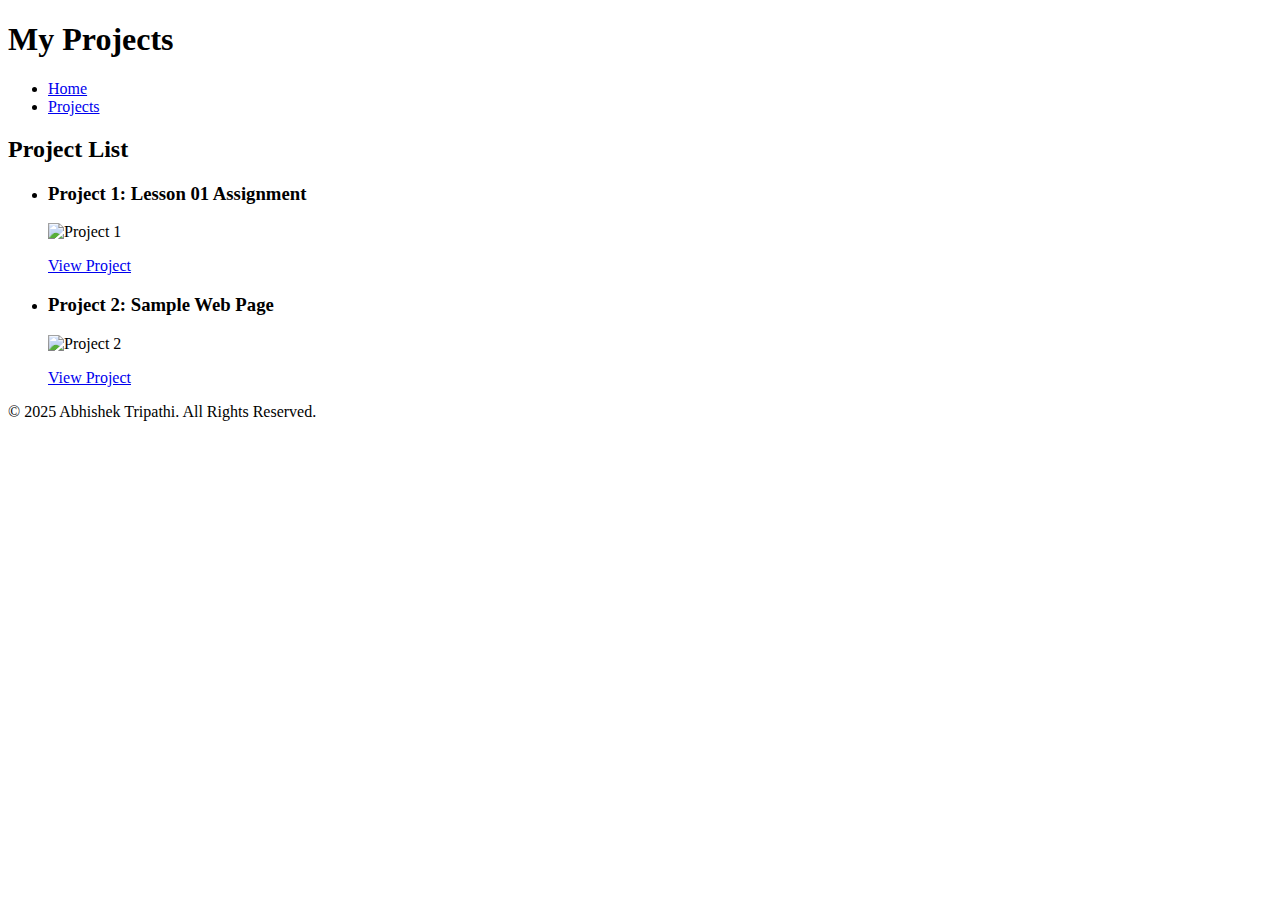
==== projects.html @ 184e1a4e "Add files via upload" ====
<!DOCTYPE html>
<html lang="en">
<head>
    <meta charset="UTF-8">
    <meta name="viewport" content="width=device-width, initial-scale=1.0">
    <title>Projects - My Portfolio</title>
</head>
<body>
    <header>
        <h1>My Projects</h1>
        <nav>
            <ul>
                <li><a href="index.html">Home</a></li>
                <li><a href="projects.html">Projects</a></li>
            </ul>
        </nav>
    </header>

    <article>
        <h2>Project List</h2>
        <ul>
            <li>
                <h3>Project 1: Lesson 01 Assignment</h3>
                <img src="images/project1.png" alt="Project 1" width="200">
                <p><a href="#">View Project</a></p>
            </li>
            <li>
                <h3>Project 2: Sample Web Page</h3>
                <img src="images/project2.png" alt="Project 2" width="200">
                <p><a href="#">View Project</a></p>
            </li>
        </ul>
    </article>

    <footer>
        <p>&copy; 2025 Abhishek Tripathi. All Rights Reserved.</p>
    </footer>
</body>
</html>
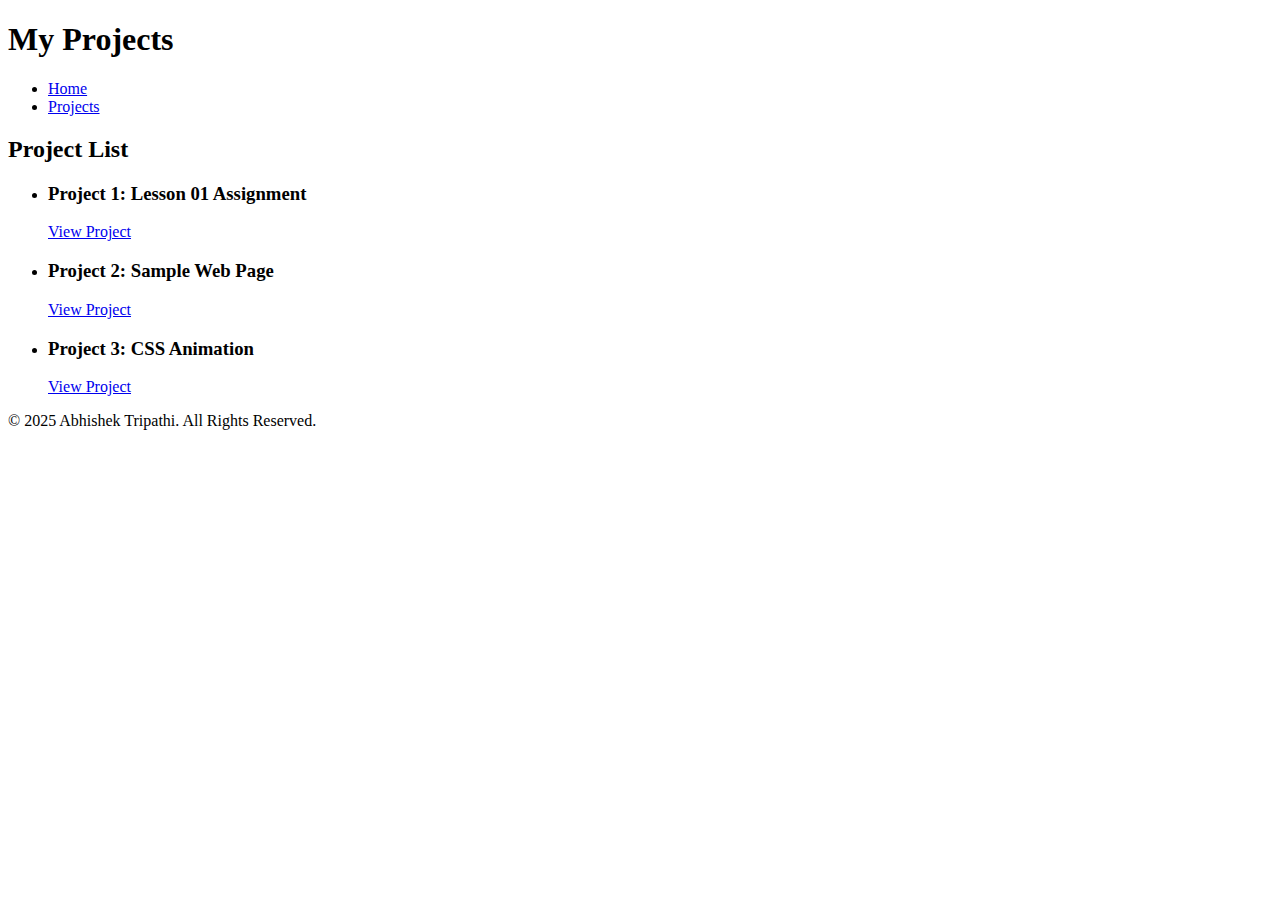
==== commit a43e3643: "Add files via upload" ====
--- a/projects.html
+++ b/projects.html
@@ -1,9 +1,10 @@
- <!DOCTYPE html>
+<!DOCTYPE html>
 <html lang="en">
 <head>
     <meta charset="UTF-8">
     <meta name="viewport" content="width=device-width, initial-scale=1.0">
     <title>Projects - My Portfolio</title>
+    <link rel="stylesheet" href="styles/stylesheet.css">
 </head>
 <body>
     <header>
@@ -21,12 +22,14 @@
         <ul>
             <li>
                 <h3>Project 1: Lesson 01 Assignment</h3>
-                <img src="images/project1.png" alt="Project 1" width="200">
                 <p><a href="#">View Project</a></p>
             </li>
             <li>
                 <h3>Project 2: Sample Web Page</h3>
-                <img src="images/project2.png" alt="Project 2" width="200">
+                <p><a href="#">View Project</a></p>
+            </li>
+            <li>
+                <h3>Project 3: CSS Animation</h3>
                 <p><a href="#">View Project</a></p>
             </li>
         </ul>
